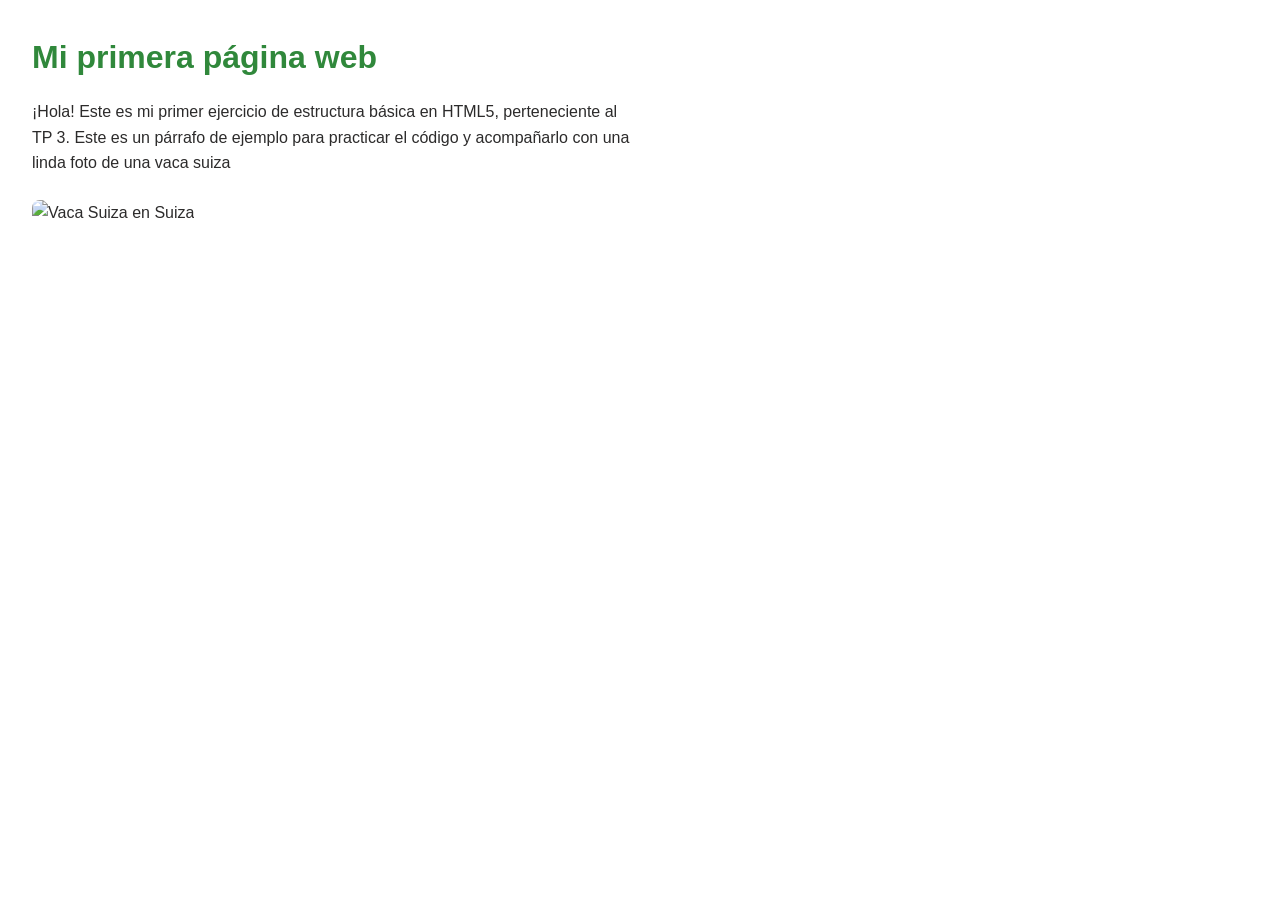
==== Ejercicio 1/index.html @ 3486830b "Estructura incial: ej 1" ====
<!DOCTYPE html>
<html lang="es">
<head>
  <meta charset="UTF-8">
  <title>Ejercicio 1</title>
  <link rel="stylesheet" href="styles.css">
</head>
<body>

  <header>
    <h1>Mi primera página web</h1>
  </header>

  <main>
    <p>
      ¡Hola! Este es mi primer ejercicio de estructura básica en HTML5, perteneciente al TP 3. Este es un párrafo de ejemplo para practicar el código y acompañarlo con una linda foto de una vaca suiza
    </p>

    <img src="https://images.unsplash.com/photo-1484024454492-2ce237fd97ba?q=80&w=1170&auto=format&fit=crop&ixlib=rb-4.1.0&ixid=M3wxMjA3fDB8MHxwaG90by1wYWdlfHx8fGVufDB8fHx8fA%3D%3D" alt="Vaca Suiza en Suiza">
  </main>

</body>
</html>
---- Ejercicio 1/styles.css ----
* {
  margin: 0;
  padding: 0;
  box-sizing: border-box;
}

body {
  font-family: 'Poppins', Arial, Helvetica, sans-serif;
  line-height: 1.6;
  color: #2c2b2b;
  padding: 2rem;
}

h1 {
  color: #30883b;
  margin-bottom: 1rem;
}

p {
  max-width: 600px;
  margin-bottom: 1.5rem;
}

img {
  max-width: 100%;
  height: auto;
  border-radius: 8px;
}
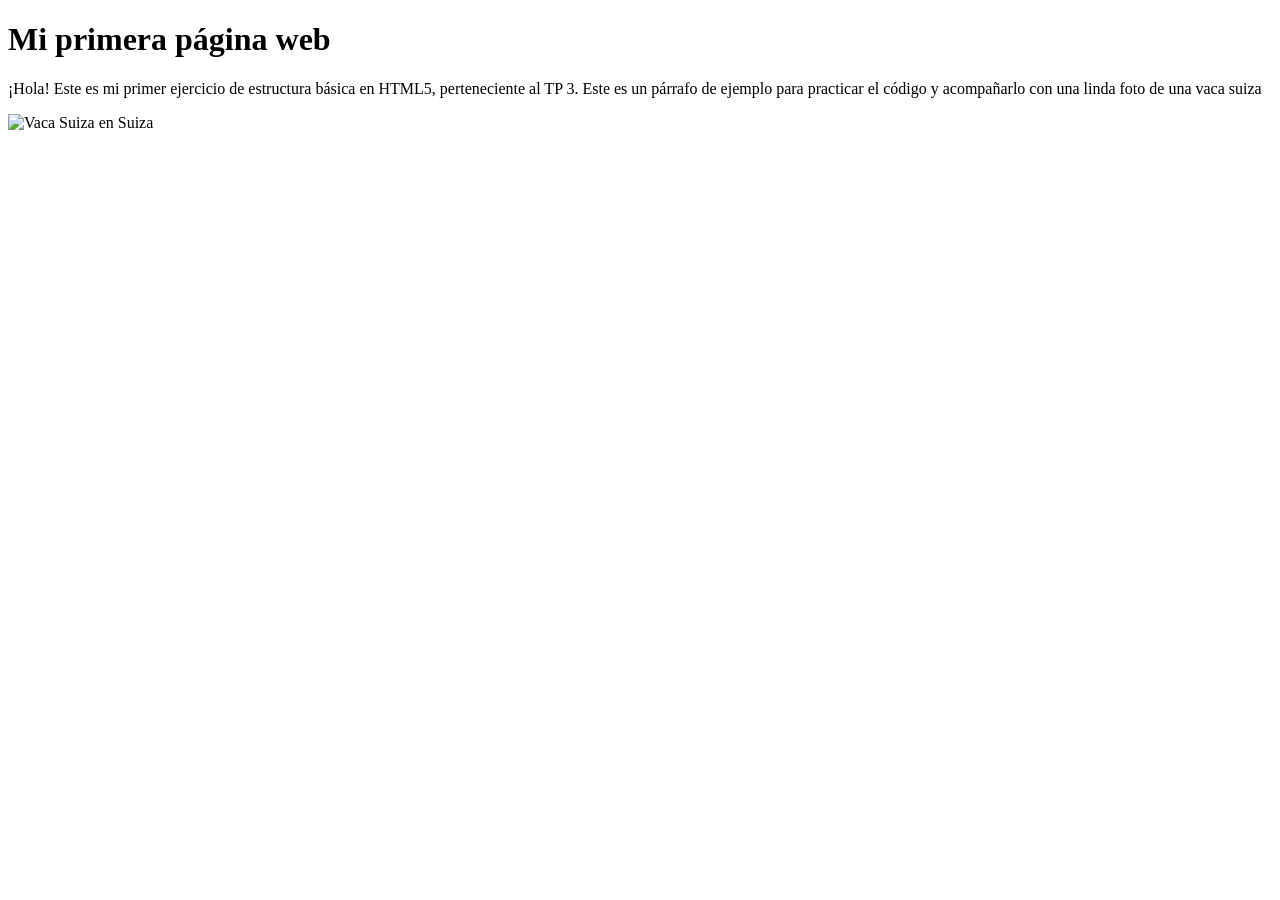
==== commit aba87f4a: "Ejercicio 1" ====
--- a/Ejercicio 1/index.html
+++ b/Ejercicio 1/index.html
@@ -3,7 +3,6 @@
 <head>
   <meta charset="UTF-8">
   <title>Ejercicio 1</title>
-  <link rel="stylesheet" href="styles.css">
 </head>
 <body>
 
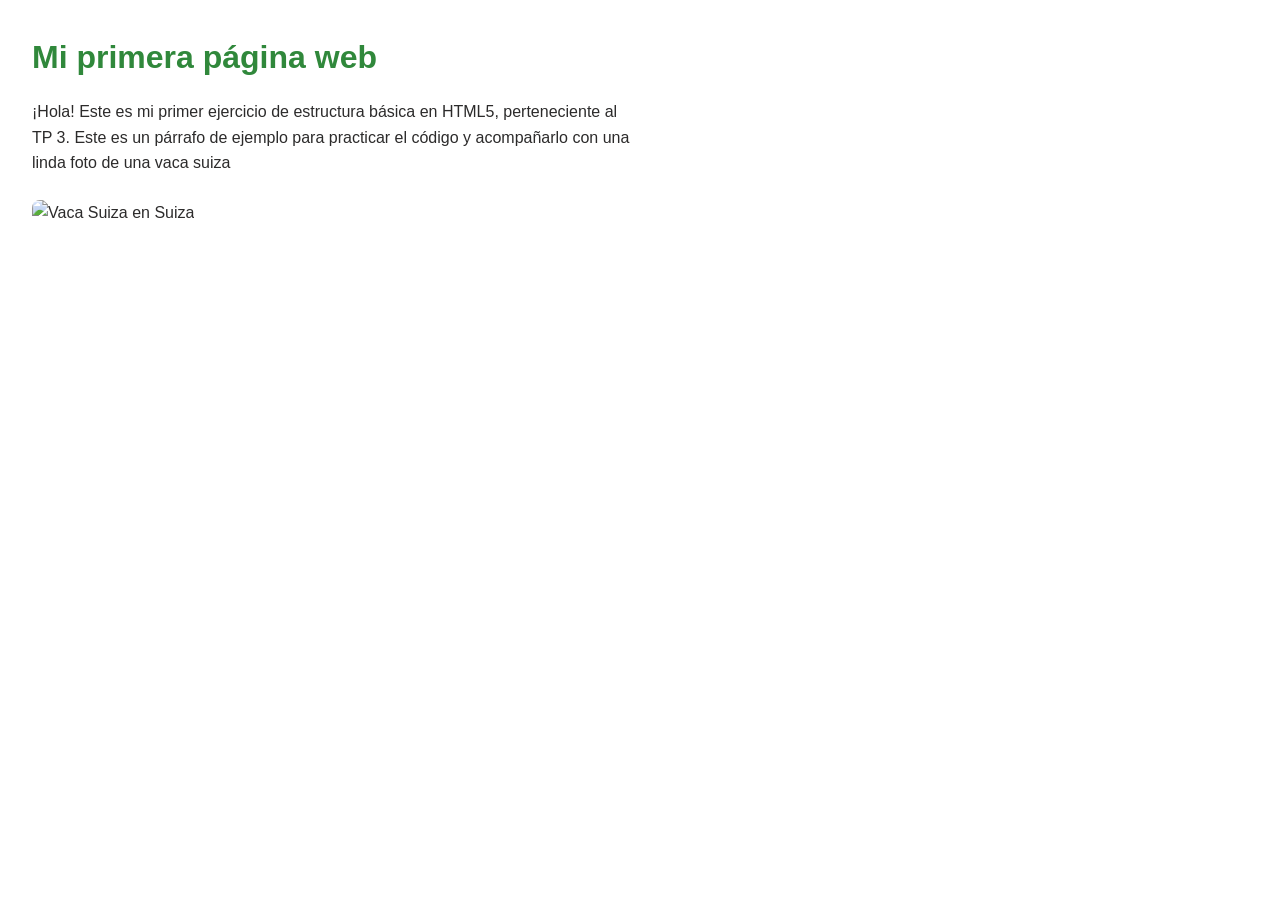
==== commit 6a27c223: "Subir todos los ejercicios del 1 al 20 completos" ====
--- a/Ejercicio 1/index.html
+++ b/Ejercicio 1/index.html
@@ -3,9 +3,9 @@
 <head>
   <meta charset="UTF-8">
   <title>Ejercicio 1</title>
+  <link rel="stylesheet" href="styles.css">
 </head>
 <body>
-
   <header>
     <h1>Mi primera página web</h1>
   </header>
--- a/Ejercicio 1/styles.css
+++ b/Ejercicio 1/styles.css
@@ -0,0 +1,28 @@
+* {
+  margin: 0;
+  padding: 0;
+  box-sizing: border-box;
+}
+
+body {
+  font-family: Arial, Helvetica, sans-serif;
+  line-height: 1.6;
+  color: #2c2b2b;
+  padding: 2rem;
+}
+
+h1 {
+  color: #30883b;
+  margin-bottom: 1rem;
+}
+
+p {
+  max-width: 600px;
+  margin-bottom: 1.5rem;
+}
+
+img {
+  max-width: 100%;
+  height: auto;
+  border-radius: 8px;
+}
